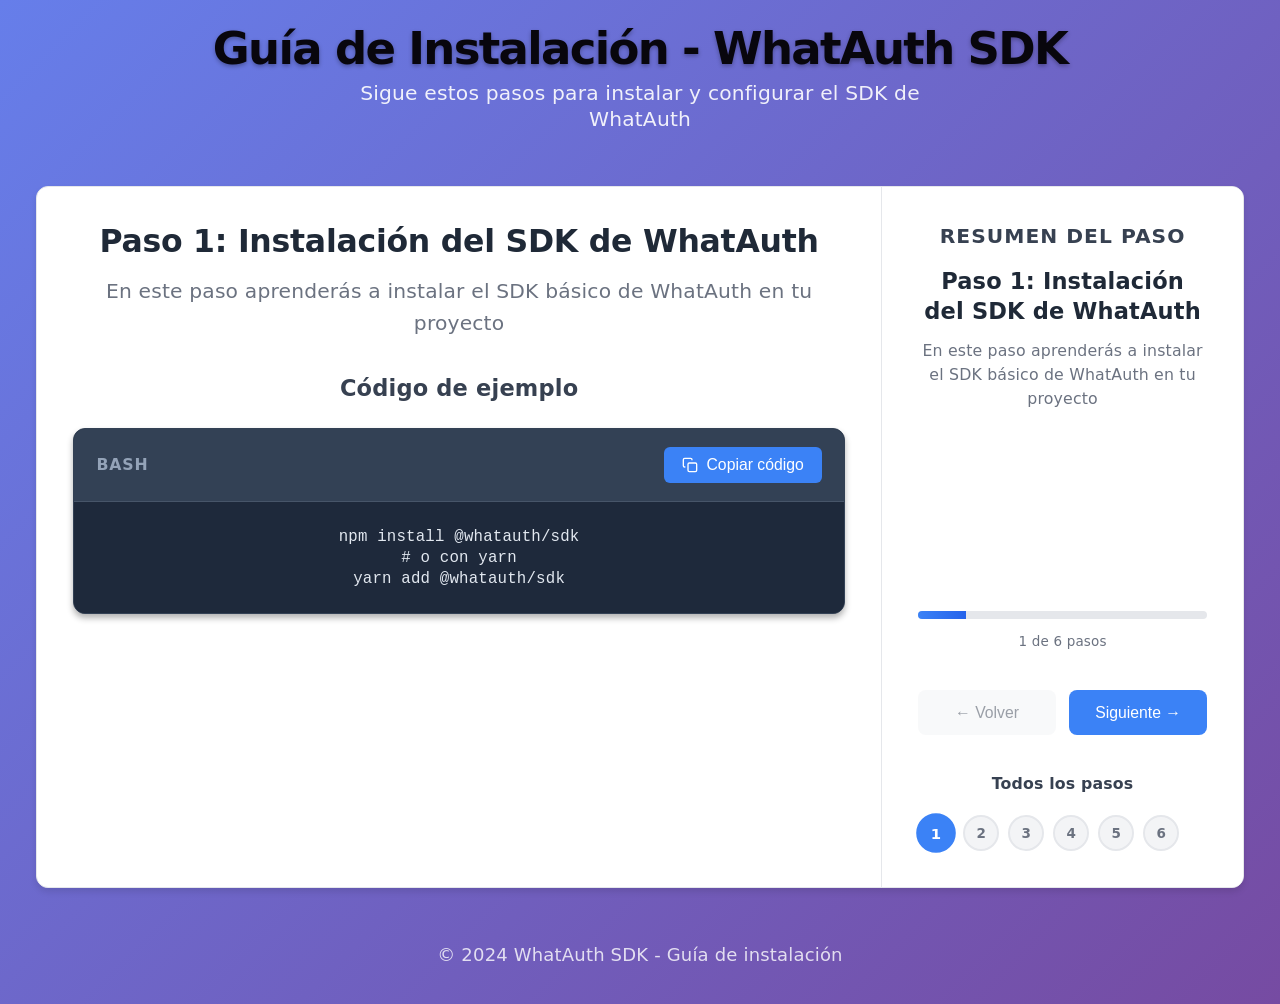
==== index.html @ 5abfd873 "Deploying to main from @ Camarai-official/guide_whatauth_sdk-privado@37aab1af63a615ddde1159ec26a75cf" ====
<!doctype html>
<html lang="en">
  <head>
    <meta charset="UTF-8" />
    <link rel="icon" type="image/svg+xml" href="/favicon.svg" />
    <meta name="viewport" content="width=device-width, initial-scale=1.0" />
    <title>guide_whatauth_sdk_install</title>
    <script type="module" crossorigin src="/assets/index-BY5Ob5uM.js"></script>
    <link rel="stylesheet" crossorigin href="/assets/index-C_4jL4x-.css">
  </head>
  <body>
    <div id="root"></div>
  </body>
</html>
---- assets/index-C_4jL4x-.css ----
:root{--text:#6b6375;--text-h:#08060d;--bg:#fff;--border:#e5e4e7;--code-bg:#f4f3ec;--accent:#aa3bff;--accent-bg:#aa3bff1a;--accent-border:#aa3bff80;--social-bg:#f4f3ec80;--shadow:#0000001a 0 10px 15px -3px, #0000000d 0 4px 6px -2px;--sans:system-ui, "Segoe UI", Roboto, sans-serif;--heading:system-ui, "Segoe UI", Roboto, sans-serif;--mono:ui-monospace, Consolas, monospace;font:18px/145% var(--sans);letter-spacing:.18px;--lightningcss-light:initial;--lightningcss-dark: ;color-scheme:light dark;color:var(--text);background:var(--bg);font-synthesis:none;text-rendering:optimizelegibility;-webkit-font-smoothing:antialiased;-moz-osx-font-smoothing:grayscale}@media (prefers-color-scheme:dark){:root{--lightningcss-light: ;--lightningcss-dark:initial}}@media (width<=1024px){:root{font-size:16px}}@media (prefers-color-scheme:dark){:root{--text:#9ca3af;--text-h:#f3f4f6;--bg:#16171d;--border:#2e303a;--code-bg:#1f2028;--accent:#c084fc;--accent-bg:#c084fc26;--accent-border:#c084fc80;--social-bg:#2f303a80;--shadow:#0006 0 10px 15px -3px, #00000040 0 4px 6px -2px}#social .button-icon{filter:invert()brightness(2)}}#root{text-align:center;box-sizing:border-box;border-inline:none;flex-direction:column;width:100%;max-width:100%;min-height:100svh;margin:0;display:flex}body{margin:0}h1,h2{font-family:var(--heading);color:var(--text-h);font-weight:500}h1{letter-spacing:-1.68px;margin:32px 0;font-size:56px}@media (width<=1024px){h1{margin:20px 0;font-size:36px}}h2{letter-spacing:-.24px;margin:0 0 8px;font-size:24px;line-height:118%}@media (width<=1024px){h2{font-size:20px}}p{margin:0}code,.counter{font-family:var(--mono);color:var(--text-h);border-radius:4px;display:inline-flex}code{background:var(--code-bg);padding:4px 8px;font-size:15px;line-height:135%}.code-block{background:#1e293b;border:1px solid #334155;border-radius:12px;margin:1.5rem 0;overflow:hidden;box-shadow:0 4px 6px #0000004d}.code-header{background:#334155;border-bottom:1px solid #475569;justify-content:space-between;align-items:center;padding:1rem 1.25rem;display:flex}.code-language{color:#94a3b8;text-transform:uppercase;letter-spacing:.05em;font-size:.875rem;font-weight:600}.copy-button{color:#fff;cursor:pointer;background:#3b82f6;border:none;border-radius:6px;align-items:center;gap:.5rem;padding:.5rem 1rem;font-size:.875rem;font-weight:500;transition:all .2s;display:flex}.copy-button:hover:not(.copied){background:#2563eb;transform:translateY(-1px)}.copy-button.copied{background:#10b981}.copy-icon{stroke-width:2px;width:16px;height:16px}.code-content{background:#1e293b;overflow-x:auto}.code-content pre{color:#e2e8f0;white-space:pre-wrap;word-wrap:break-word;margin:0;padding:1.25rem;font-family:Consolas,Monaco,Courier New,monospace;font-size:.875rem;line-height:1.6}.code-content code{font-size:inherit;color:inherit;background:0 0;border:none;padding:0}.language-javascript .code-content,.language-typescript .code-content{color:#e2e8f0}.language-bash .code-content{color:#10b981}.language-json .code-content{color:#fbbf24}@media (width<=768px){.code-header{padding:.75rem 1rem}.copy-button{padding:.375rem .75rem;font-size:.75rem}.code-content pre{padding:1rem;font-size:.8rem}.copy-icon{width:14px;height:14px}}.step-content{height:100%;padding:2rem;overflow-y:auto}.step-header{margin-bottom:2rem}.step-title{color:#1f2937;margin:0 0 .75rem;font-size:1.75rem;font-weight:600;line-height:1.2}.step-subtitle{color:#6b7280;margin:0;font-size:1.125rem;line-height:1.6}.step-images{margin:2rem 0}.image-container{background:#f9fafb;border-radius:12px;position:relative;overflow:hidden;box-shadow:0 4px 6px #0000001a}.step-image{object-fit:contain;width:100%;height:auto;max-height:500px;display:block}.image-controls{-webkit-backdrop-filter:blur(8px);backdrop-filter:blur(8px);background:#fffffff2;border-top:1px solid #0000001a;justify-content:center;align-items:center;gap:1rem;padding:1rem;display:flex;position:absolute;bottom:0;left:0;right:0}.image-nav-btn{color:#fff;cursor:pointer;background:#3b82f6;border:none;border-radius:8px;padding:.5rem 1rem;font-size:.875rem;font-weight:500;transition:all .2s}.image-nav-btn:hover:not(:disabled){background:#2563eb;transform:translateY(-1px)}.image-nav-btn:disabled{cursor:not-allowed;background:#9ca3af;transform:none}.image-counter{color:#4b5563;background:#fffc;border-radius:12px;padding:.25rem .75rem;font-size:.875rem;font-weight:600}.step-code{margin:2rem 0}.code-section-title{color:#374151;margin:0 0 1rem;font-size:1.25rem;font-weight:600}@media (width<=768px){.step-content{padding:1rem}.step-title{font-size:1.5rem}.step-subtitle{font-size:1rem}.step-image{max-height:300px}.step-images,.step-code{margin:1rem 0}.code-section-title{font-size:1.125rem}}.step-sidebar{background:#fff;border-left:1px solid #e5e7eb;flex-direction:column;height:100%;display:flex}.sidebar-content{flex-direction:column;gap:2rem;height:100%;padding:2rem;display:flex}.step-info{flex:1}.sidebar-title{color:#374151;text-transform:uppercase;letter-spacing:.05em;margin:0 0 1rem;font-size:1.125rem;font-weight:600}.step-name{color:#1f2937;margin:0 0 .75rem;font-size:1.25rem;font-weight:600;line-height:1.3}.step-description{color:#6b7280;margin:0;font-size:.875rem;line-height:1.5}.progress-info{flex-direction:column;gap:.5rem;display:flex}.progress-bar{background:#e5e7eb;border-radius:4px;width:100%;height:8px;overflow:hidden}.progress-fill{background:linear-gradient(90deg,#3b82f6,#2563eb);height:100%;transition:width .3s}.progress-text{color:#6b7280;text-align:center;margin:0;font-size:.75rem;font-weight:500}.navigation-buttons{gap:.75rem;display:flex}.nav-btn{cursor:pointer;border:none;border-radius:8px;flex:1;padding:.75rem 1rem;font-size:.875rem;font-weight:500;transition:all .2s}.prev-btn{color:#374151;background:#f3f4f6}.prev-btn:hover:not(:disabled){background:#e5e7eb;transform:translateY(-1px)}.next-btn{color:#fff;background:#3b82f6}.next-btn:hover:not(:disabled){background:#2563eb;transform:translateY(-1px)}.nav-btn:disabled{opacity:.5;cursor:not-allowed;transform:none}.steps-list h4{color:#374151;margin:0 0 1rem;font-size:.875rem;font-weight:600}.steps-indicators{flex-wrap:wrap;gap:.5rem;display:flex}.step-indicator{color:#6b7280;background:#f3f4f6;border:2px solid #e5e7eb;border-radius:50%;justify-content:center;align-items:center;width:32px;height:32px;font-size:.75rem;font-weight:600;transition:all .2s;display:flex}.step-indicator.active{color:#fff;background:#3b82f6;border-color:#3b82f6;transform:scale(1.1)}.step-indicator.completed{color:#fff;background:#10b981;border-color:#10b981}@media (width<=768px){.sidebar-content{gap:1rem;padding:1rem}.step-name{font-size:1.125rem}.navigation-buttons{flex-direction:column}.steps-indicators{justify-content:center}}.step-guide{background:#fff;border:1px solid #e5e7eb;border-radius:12px;height:calc(100vh - 200px);margin:0;display:flex;overflow:hidden;box-shadow:0 4px 6px #0000001a}.step-main{flex:0 0 70%;overflow-y:auto}.step-side{flex:0 0 30%;min-width:300px}@media (width<=1024px){.step-guide{flex-direction:column;height:auto}.step-main{flex:1;min-height:500px}.step-side{border-top:1px solid #e5e7eb;border-left:none;flex:none;min-width:auto}}@media (width<=768px){.step-guide{border-radius:8px;margin:1rem 0}.step-main{min-height:400px}}.guide-container{background:linear-gradient(135deg,#667eea 0%,#764ba2 100%);width:100%;min-height:100vh;margin:0;padding:0}.guide-header{text-align:center;color:#fff;margin-bottom:2rem;padding:2rem 2rem 1rem}.guide-header h1{text-shadow:0 2px 4px #0000004d;margin:0 0 1rem;font-size:2.5rem;font-weight:700}.guide-header p{opacity:.9;max-width:600px;margin:0 auto;font-size:1.125rem}.guide-content{max-width:none;padding:0 2rem}.guide-footer{text-align:center;color:#fff;opacity:.8;margin-top:2rem;padding:1rem 2rem 2rem}.loading{color:#fff;flex-direction:column;justify-content:center;align-items:center;min-height:400px;display:flex}.spinner{border:4px solid #ffffff4d;border-top-color:#fff;border-radius:50%;width:40px;height:40px;margin-bottom:1rem;animation:1s linear infinite spin}@keyframes spin{0%{transform:rotate(0)}to{transform:rotate(360deg)}}.error{text-align:center;background:#fff;border-radius:12px;max-width:500px;margin:2rem auto;padding:2rem;box-shadow:0 4px 6px #0000001a}.error h2{color:#dc2626;margin:0 0 1rem}.error p{color:#6b7280;margin:0}@media (width<=768px){.guide-container{padding:1rem}.guide-header h1{font-size:2rem}.guide-header p{font-size:1rem}}.counter{color:var(--accent);background:var(--accent-bg);border:2px solid #0000;border-radius:5px;margin-bottom:24px;padding:5px 10px;font-size:16px;transition:border-color .3s}.counter:hover{border-color:var(--accent-border)}.counter:focus-visible{outline:2px solid var(--accent);outline-offset:2px}.hero{position:relative}.hero .base,.hero .framework,.hero .vite{margin:0 auto;inset-inline:0}.hero .base{z-index:0;width:170px;position:relative}.hero .framework,.hero .vite{position:absolute}.hero .framework{z-index:1;height:28px;top:34px;transform:perspective(2000px)rotate(300deg)rotateX(44deg)rotateY(39deg)scale(1.4)}.hero .vite{z-index:0;width:auto;height:26px;top:107px;transform:perspective(2000px)rotate(300deg)rotateX(40deg)rotateY(39deg)scale(.8)}#center{flex-direction:column;flex-grow:1;place-content:center;place-items:center;gap:25px;display:flex}@media (width<=1024px){#center{gap:18px;padding:32px 20px 24px}}#next-steps{border-top:1px solid var(--border);text-align:left;display:flex}#next-steps>div{flex:1 1 0;padding:32px}@media (width<=1024px){#next-steps>div{padding:24px 20px}}#next-steps .icon{width:22px;height:22px;margin-bottom:16px}@media (width<=1024px){#next-steps{text-align:center;flex-direction:column}}#docs{border-right:1px solid var(--border)}@media (width<=1024px){#docs{border-right:none;border-bottom:1px solid var(--border)}}#next-steps ul{gap:8px;margin:32px 0 0;padding:0;list-style:none;display:flex}#next-steps ul .logo{height:18px}#next-steps ul a{color:var(--text-h);background:var(--social-bg);border-radius:6px;align-items:center;gap:8px;padding:6px 12px;font-size:16px;text-decoration:none;transition:box-shadow .3s;display:flex}#next-steps ul a:hover{box-shadow:var(--shadow)}#next-steps ul a .button-icon{width:18px;height:18px}@media (width<=1024px){#next-steps ul{flex-wrap:wrap;justify-content:center;margin-top:20px}#next-steps ul li{flex:calc(50% - 8px)}#next-steps ul a{box-sizing:border-box;justify-content:center;width:100%}}#spacer{border-top:1px solid var(--border);height:88px}@media (width<=1024px){#spacer{height:48px}}.ticks{width:100%;position:relative}.ticks:before,.ticks:after{content:"";border:5px solid #0000;position:absolute;top:-4.5px}.ticks:before{border-left-color:var(--border);left:0}.ticks:after{border-right-color:var(--border);right:0}
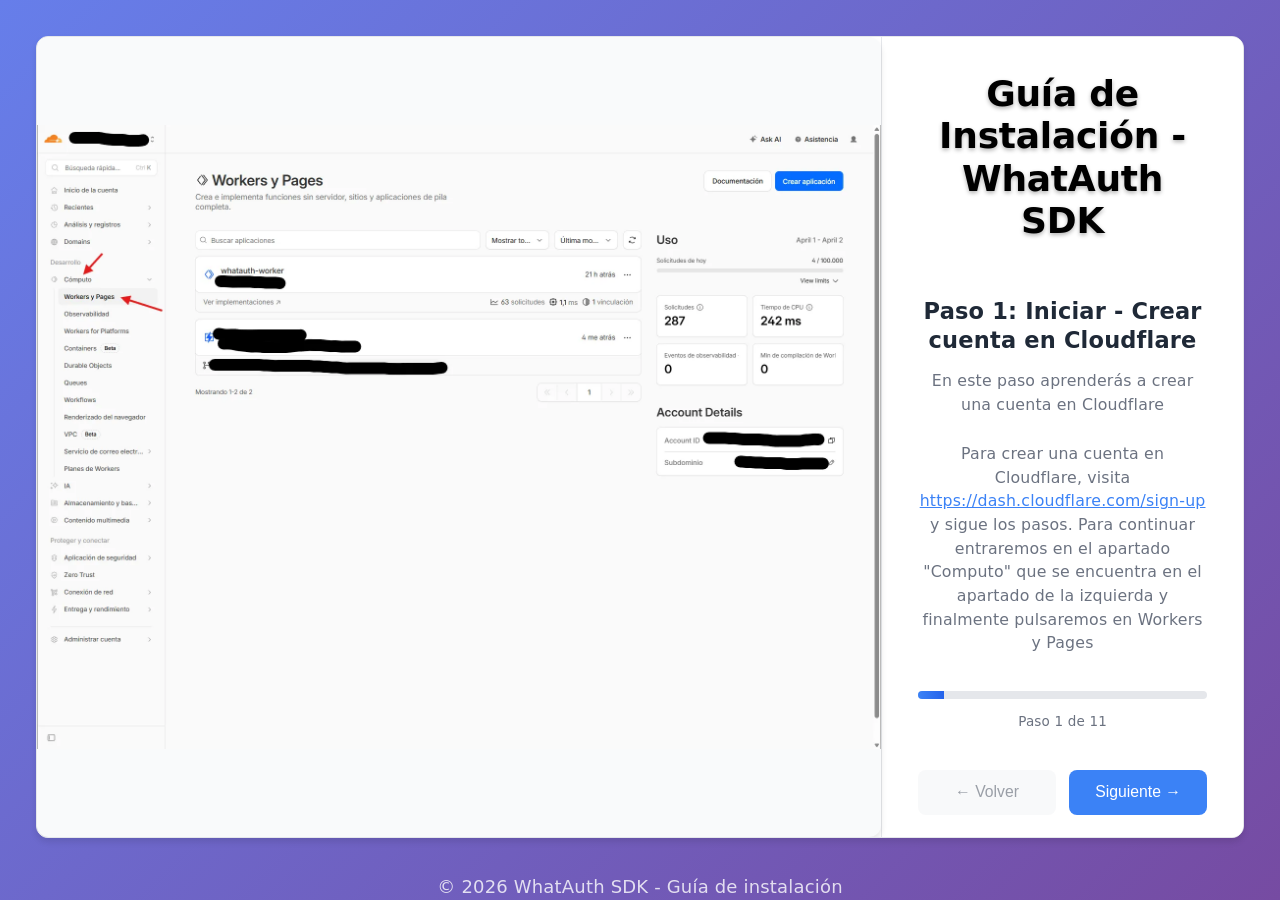
==== commit 80955585: "Deploying to main from @ Camarai-official/guide_whatauth_sdk-privado@74aefb4bc29930d024f41200afb00e5" ====
--- a/index.html
+++ b/index.html
@@ -5,8 +5,8 @@
     <link rel="icon" type="image/svg+xml" href="/favicon.svg" />
     <meta name="viewport" content="width=device-width, initial-scale=1.0" />
     <title>guide_whatauth_sdk_install</title>
-    <script type="module" crossorigin src="/assets/index-BY5Ob5uM.js"></script>
-    <link rel="stylesheet" crossorigin href="/assets/index-C_4jL4x-.css">
+    <script type="module" crossorigin src="/assets/index-HLMmwovx.js"></script>
+    <link rel="stylesheet" crossorigin href="/assets/index-CWMI4fqg.css">
   </head>
   <body>
     <div id="root"></div>
--- a/assets/index-CWMI4fqg.css
+++ b/assets/index-CWMI4fqg.css
@@ -0,0 +1 @@
+:root{--text:#6b6375;--text-h:#08060d;--bg:#fff;--border:#e5e4e7;--code-bg:#f4f3ec;--accent:#aa3bff;--accent-bg:#aa3bff1a;--accent-border:#aa3bff80;--social-bg:#f4f3ec80;--shadow:#0000001a 0 10px 15px -3px, #0000000d 0 4px 6px -2px;--sans:system-ui, "Segoe UI", Roboto, sans-serif;--heading:system-ui, "Segoe UI", Roboto, sans-serif;--mono:ui-monospace, Consolas, monospace;font:18px/145% var(--sans);letter-spacing:.18px;--lightningcss-light:initial;--lightningcss-dark: ;color-scheme:light dark;color:var(--text);background:var(--bg);font-synthesis:none;text-rendering:optimizelegibility;-webkit-font-smoothing:antialiased;-moz-osx-font-smoothing:grayscale}@media (prefers-color-scheme:dark){:root{--lightningcss-light: ;--lightningcss-dark:initial}}@media (width<=1024px){:root{font-size:16px}}@media (prefers-color-scheme:dark){:root{--text:#9ca3af;--text-h:#f3f4f6;--bg:#16171d;--border:#2e303a;--code-bg:#1f2028;--accent:#c084fc;--accent-bg:#c084fc26;--accent-border:#c084fc80;--social-bg:#2f303a80;--shadow:#0006 0 10px 15px -3px, #00000040 0 4px 6px -2px}#social .button-icon{filter:invert()brightness(2)}}#root{text-align:center;box-sizing:border-box;border-inline:none;flex-direction:column;width:100%;max-width:100%;min-height:100svh;margin:0;display:flex}body{margin:0}h1,h2{font-family:var(--heading);color:var(--text-h);font-weight:500}h1{letter-spacing:-1.68px;margin:32px 0;font-size:56px}@media (width<=1024px){h1{margin:20px 0;font-size:36px}}h2{letter-spacing:-.24px;margin:0 0 8px;font-size:24px;line-height:118%}@media (width<=1024px){h2{font-size:20px}}p{margin:0}code,.counter{font-family:var(--mono);color:var(--text-h);border-radius:4px;display:inline-flex}code{background:var(--code-bg);padding:4px 8px;font-size:15px;line-height:135%}.fullscreen-overlay{z-index:1000;cursor:pointer;background-color:#000000e6;justify-content:center;align-items:center;width:100vw;height:100vh;display:flex;position:fixed;top:0;left:0}.fullscreen-container{justify-content:center;align-items:center;max-width:95vw;max-height:95vh;display:flex;position:relative}.fullscreen-image{object-fit:contain;cursor:default;border-radius:8px;max-width:100%;max-height:100%;box-shadow:0 20px 60px #00000080}.fullscreen-close{cursor:pointer;color:#333;z-index:1001;background:#ffffffe6;border:none;border-radius:50%;justify-content:center;align-items:center;width:40px;height:40px;font-size:24px;font-weight:700;transition:all .3s;display:flex;position:absolute;top:-40px;right:-40px}.fullscreen-close:hover{background:#fff;transform:scale(1.1)}@media (width<=768px){.fullscreen-close{color:#fff;background:#000000b3;top:10px;right:10px}.fullscreen-container{max-width:100vw;max-height:100vh;padding:20px}}.step-content{color:#1f2937;flex-direction:column;height:100%;min-height:0;transition:color .5s ease-in-out;display:flex}.step-header{margin-bottom:2rem}.step-title{color:#1f2937;margin:0 0 .75rem;font-size:1.75rem;font-weight:600;line-height:1.2;transition:color .5s ease-in-out}.step-title.dark-mode{color:#fff}.step-subtitle{color:#6b7280;margin:0;font-size:1.125rem;line-height:1.6;transition:color .5s ease-in-out}.step-subtitle.dark-mode{color:#d1d5db}.step-images{flex-direction:column;flex:1;min-height:0;display:flex}.image-container{background:#f9fafb;border-radius:12px;flex:1;justify-content:center;align-items:center;width:100%;min-height:0;transition:background .5s ease-in-out,box-shadow .5s ease-in-out;display:flex;position:relative;overflow:hidden;box-shadow:0 4px 6px #0000001a}.image-container.dark-mode{background:#1c1b1d;box-shadow:0 4px 6px #0000004d}.step-image{object-fit:contain;max-width:100%;max-height:100%;transition:transform .2s;display:block}.step-image:hover{transform:scale(1.02)}.image-controls{-webkit-backdrop-filter:blur(8px);backdrop-filter:blur(8px);background:#fffffff2;border-top:1px solid #0000001a;justify-content:center;align-items:center;gap:1rem;padding:1rem;display:flex;position:absolute;bottom:0;left:0;right:0}.image-nav-btn{color:#fff;cursor:pointer;background:#3b82f6;border:none;border-radius:8px;padding:.5rem 1rem;font-size:.875rem;font-weight:500;transition:all .2s}.image-nav-btn:hover:not(:disabled){background:#2563eb;transform:translateY(-1px)}.image-nav-btn:disabled{cursor:not-allowed;background:#9ca3af;transform:none}.image-counter{color:#4b5563;background:#fffc;border-radius:12px;padding:.25rem .75rem;font-size:.875rem;font-weight:600}.step-code{margin:2rem 0}.code-section-title{color:#374151;margin:0 0 1rem;font-size:1.25rem;font-weight:600;transition:color .5s ease-in-out}.code-section-title.dark-mode{color:#fff}@media (width<=768px){.step-content{padding:1rem}.step-title{font-size:1.5rem}.step-subtitle{font-size:1rem}.step-images,.step-code{margin:1rem 0}.code-section-title{font-size:1.125rem}}.code-block{background:#1e293b;border:1px solid #334155;border-radius:12px;margin:1.5rem 0;overflow:hidden;box-shadow:0 4px 6px #0000004d}.code-header{background:#334155;border-bottom:1px solid #475569;justify-content:space-between;align-items:center;padding:1rem 1.25rem;display:flex}.code-language{color:#94a3b8;text-transform:uppercase;letter-spacing:.05em;font-size:.875rem;font-weight:600}.copy-button{color:#fff;cursor:pointer;background:#3b82f6;border:none;border-radius:6px;align-items:center;gap:.5rem;padding:.5rem 1rem;font-size:.875rem;font-weight:500;transition:all .2s;display:flex}.copy-button:hover:not(.copied){background:#2563eb;transform:translateY(-1px)}.copy-button.copied{background:#10b981}.copy-icon{stroke-width:2px;width:16px;height:16px}.code-content{background:#1e293b;overflow-x:auto}.code-content pre{color:#e2e8f0;white-space:pre-wrap;word-wrap:break-word;margin:0;padding:1.25rem;font-family:Consolas,Monaco,Courier New,monospace;font-size:.875rem;line-height:1.6}.code-content code{font-size:inherit;color:inherit;background:0 0;border:none;padding:0}.language-javascript .code-content,.language-typescript .code-content{color:#e2e8f0}.language-bash .code-content{color:#10b981}.language-json .code-content{color:#fbbf24}@media (width<=768px){.code-header{padding:.75rem 1rem}.copy-button{padding:.375rem .75rem;font-size:.75rem}.code-content pre{padding:1rem;font-size:.8rem}.copy-icon{width:14px;height:14px}}.step-sidebar{background:#fff;border-left:1px solid #e5e7eb;flex-direction:column;height:100%;transition:background .5s ease-in-out,border-color .5s ease-in-out;display:flex}.step-sidebar.dark-mode{background:#1c1b1d;border-left-color:#374151}.sidebar-content{flex-direction:column;gap:2rem;height:100%;padding:2rem;transition:background .5s ease-in-out,color .5s ease-in-out;display:flex}.sidebar-content.dark-mode{color:#fff;background:#1c1b1d}.step-info{flex:1}.sidebar-title{color:#374151;text-transform:uppercase;letter-spacing:.05em;margin:0 0 1rem;font-size:1.125rem;font-weight:600}.sidebar-title.dark-mode{color:#fff}.step-name{color:#1f2937;margin:0 0 .75rem;font-size:1.25rem;font-weight:600;line-height:1.3;transition:color .5s ease-in-out}.step-name.dark-mode{color:#fff}.step-content{color:#6b7280;margin:0;font-size:.875rem;line-height:1.5;transition:color .5s ease-in-out}.step-content.dark-mode{color:#fff}.step-description{color:#6b7280;margin:0;font-size:.875rem;line-height:1.5;transition:color .5s ease-in-out}.step-description.dark-mode{color:#d1d5db}.progress-info{flex-direction:column;gap:.5rem;display:flex}.progress-bar{background:#e5e7eb;border-radius:4px;width:100%;height:8px;overflow:hidden}.progress-fill{background:linear-gradient(90deg,#3b82f6,#2563eb);height:100%;transition:width .3s}.progress-text{color:#6b7280;text-align:center;margin:0;font-size:.75rem;font-weight:500;transition:color .5s ease-in-out}.progress-text.dark-mode{color:#d1d5db}.navigation-buttons{gap:.75rem;display:flex}.nav-btn{cursor:pointer;border:none;border-radius:8px;flex:1;padding:.75rem 1rem;font-size:.875rem;font-weight:500;transition:all .2s}.prev-btn{color:#374151;background:#f3f4f6}.prev-btn:hover:not(:disabled){background:#e5e7eb;transform:translateY(-1px)}.next-btn{color:#fff;background:#3b82f6}.next-btn:hover:not(:disabled){background:#2563eb;transform:translateY(-1px)}.nav-btn:disabled{opacity:.5;cursor:not-allowed;transform:none}.steps-list h4{color:#374151;margin:0 0 1rem;font-size:.875rem;font-weight:600;transition:color .5s ease-in-out}.steps-list h4.dark-mode{color:#fff}.steps-indicators{flex-wrap:wrap;gap:.5rem;display:flex}.step-indicator{color:#6b7280;background:#f3f4f6;border:2px solid #e5e7eb;border-radius:50%;justify-content:center;align-items:center;width:32px;height:32px;font-size:.75rem;font-weight:600;transition:all .2s;display:flex}.step-indicator.active{color:#fff;background:#3b82f6;border-color:#3b82f6;transform:scale(1.1)}.step-indicator.completed{color:#fff;background:#10b981;border-color:#10b981}.guide-header{text-align:center;color:#000;margin-bottom:2rem;transition:color .5s ease-in-out}.guide-header.dark-mode{color:#fff}.guide-header h2{text-shadow:0 2px 4px #0000004d;color:#000;margin:0 0 1rem;font-size:2rem;font-weight:700;transition:color .5s ease-in-out}.guide-header h2.dark-mode{color:#fff}@media (width<=768px){.sidebar-content{gap:1rem;padding:1rem}.step-name{font-size:1.125rem}.navigation-buttons{flex-direction:column}.steps-indicators{justify-content:center}.guide-header h1{font-size:2rem}.guide-header p{font-size:1rem}}.step-guide{background:#fff;border:1px solid #e5e7eb;border-radius:12px;flex:1;margin:0;transition:background .5s ease-in-out,border-color .5s ease-in-out;display:flex;overflow:hidden;box-shadow:0 4px 6px #0000001a}.step-guide.dark-mode{background:#1c1b1d;border-color:#374151}.step-main{flex:0 0 70%}.step-side{flex:0 0 30%;min-width:300px}@media (width<=1024px){.step-guide{flex-direction:column;height:auto}.step-main{flex:1;min-height:500px}.step-side{border-top:1px solid #e5e7eb;border-left:none;flex:none;min-width:auto}}@media (width<=768px){.step-guide{border-radius:8px;margin:1rem 0}.step-main{min-height:400px}}.guide-container{background:linear-gradient(135deg,#667eea 0%,#764ba2 100%);flex-direction:column;width:100%;height:100vh;margin:0;padding:0;transition:background .5s ease-in-out;display:flex;overflow:hidden}.guide-container.dark-mode{background:#1c1b1d}.guide-content{flex-direction:column;flex:1;max-width:none;padding:2rem;transition:background .5s ease-in-out,color .5s ease-in-out;display:flex;overflow:hidden}.guide-content.dark-mode{color:#fff;background:#1c1b1d}.guide-footer{text-align:center;color:#fff;opacity:.8;flex-shrink:0;padding:0 1rem;transition:background .5s ease-in-out}.guide-footer.dark-mode{color:#fff;background:#1c1b1d}.loading{color:#fff;flex-direction:column;justify-content:center;align-items:center;min-height:400px;display:flex}.spinner{border:4px solid #ffffff4d;border-top-color:#fff;border-radius:50%;width:40px;height:40px;margin-bottom:1rem;animation:1s linear infinite spin}@keyframes spin{0%{transform:rotate(0)}to{transform:rotate(360deg)}}.error{text-align:center;background:#fff;border-radius:12px;max-width:500px;margin:2rem auto;padding:2rem;box-shadow:0 4px 6px #0000001a}.error h2{color:#dc2626;margin:0 0 1rem}.error p{color:#6b7280;margin:0}@media (width<=768px){.guide-container{padding:1rem}}.counter{color:var(--accent);background:var(--accent-bg);border:2px solid #0000;border-radius:5px;margin-bottom:24px;padding:5px 10px;font-size:16px;transition:border-color .3s}.counter:hover{border-color:var(--accent-border)}.counter:focus-visible{outline:2px solid var(--accent);outline-offset:2px}.hero{position:relative}.hero .base,.hero .framework,.hero .vite{margin:0 auto;inset-inline:0}.hero .base{z-index:0;width:170px;position:relative}.hero .framework,.hero .vite{position:absolute}.hero .framework{z-index:1;height:28px;top:34px;transform:perspective(2000px)rotate(300deg)rotateX(44deg)rotateY(39deg)scale(1.4)}.hero .vite{z-index:0;width:auto;height:26px;top:107px;transform:perspective(2000px)rotate(300deg)rotateX(40deg)rotateY(39deg)scale(.8)}#center{flex-direction:column;flex-grow:1;place-content:center;place-items:center;gap:25px;display:flex}@media (width<=1024px){#center{gap:18px;padding:32px 20px 24px}}#next-steps{border-top:1px solid var(--border);text-align:left;display:flex}#next-steps>div{flex:1 1 0;padding:32px}@media (width<=1024px){#next-steps>div{padding:24px 20px}}#next-steps .icon{width:22px;height:22px;margin-bottom:16px}@media (width<=1024px){#next-steps{text-align:center;flex-direction:column}}#docs{border-right:1px solid var(--border)}@media (width<=1024px){#docs{border-right:none;border-bottom:1px solid var(--border)}}#next-steps ul{gap:8px;margin:32px 0 0;padding:0;list-style:none;display:flex}#next-steps ul .logo{height:18px}#next-steps ul a{color:var(--text-h);background:var(--social-bg);border-radius:6px;align-items:center;gap:8px;padding:6px 12px;font-size:16px;text-decoration:none;transition:box-shadow .3s;display:flex}#next-steps ul a:hover{box-shadow:var(--shadow)}#next-steps ul a .button-icon{width:18px;height:18px}@media (width<=1024px){#next-steps ul{flex-wrap:wrap;justify-content:center;margin-top:20px}#next-steps ul li{flex:calc(50% - 8px)}#next-steps ul a{box-sizing:border-box;justify-content:center;width:100%}}#spacer{border-top:1px solid var(--border);height:88px}@media (width<=1024px){#spacer{height:48px}}.ticks{width:100%;position:relative}.ticks:before,.ticks:after{content:"";border:5px solid #0000;position:absolute;top:-4.5px}.ticks:before{border-left-color:var(--border);left:0}.ticks:after{border-right-color:var(--border);right:0}
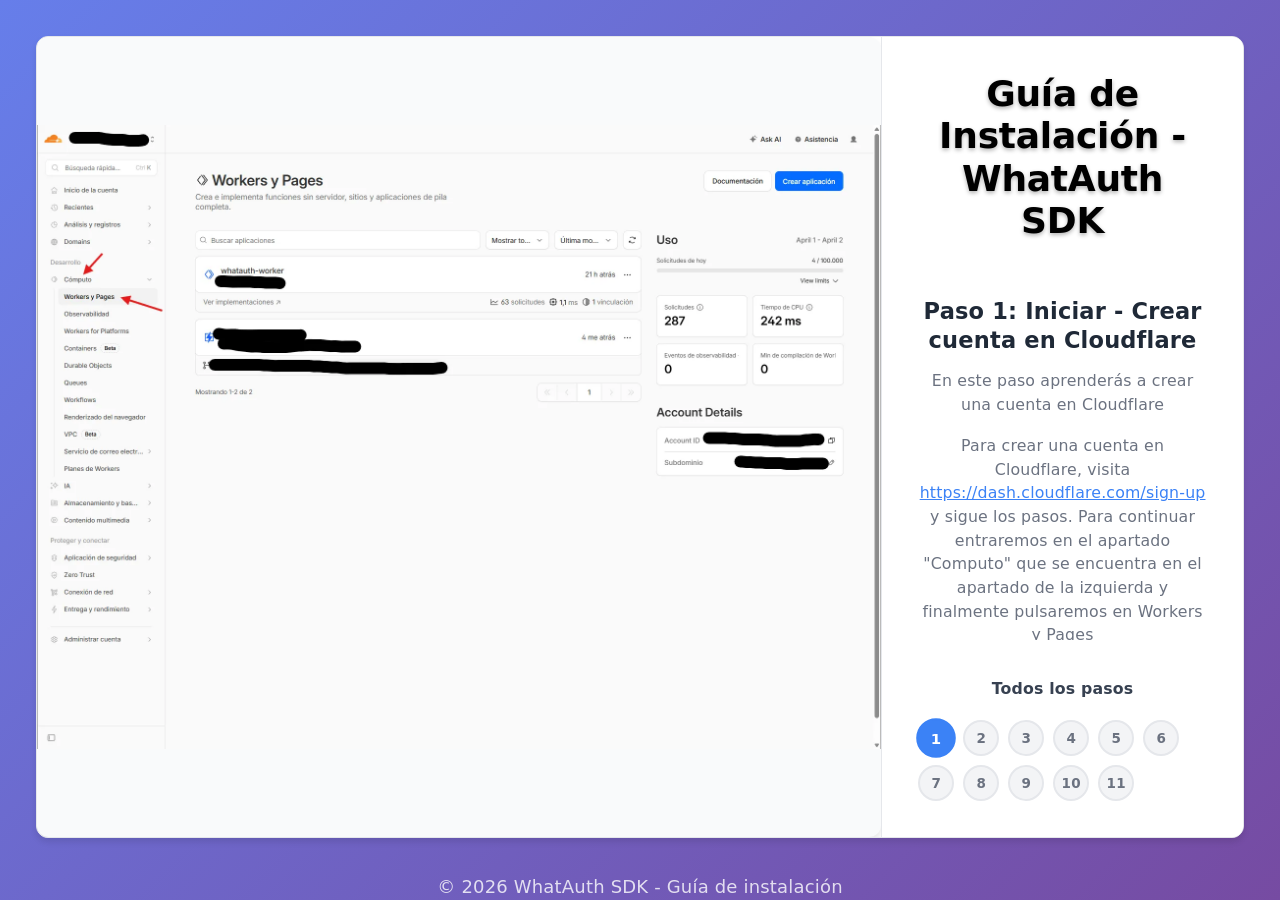
==== commit 097c5a54: "Deploying to main from @ Camarai-official/guide_whatauth_sdk-privado@b0e2ec63b047ce9062bf48b39955236" ====
--- a/index.html
+++ b/index.html
@@ -5,8 +5,8 @@
     <link rel="icon" type="image/svg+xml" href="/favicon.svg" />
     <meta name="viewport" content="width=device-width, initial-scale=1.0" />
     <title>guide_whatauth_sdk_install</title>
-    <script type="module" crossorigin src="/assets/index-HLMmwovx.js"></script>
-    <link rel="stylesheet" crossorigin href="/assets/index-CWMI4fqg.css">
+    <script type="module" crossorigin src="/assets/index-BNyq5Cdm.js"></script>
+    <link rel="stylesheet" crossorigin href="/assets/index-CKO4cOEM.css">
   </head>
   <body>
     <div id="root"></div>
--- a/assets/index-CKO4cOEM.css
+++ b/assets/index-CKO4cOEM.css
@@ -0,0 +1 @@
+:root{--text:#6b6375;--text-h:#08060d;--bg:#fff;--border:#e5e4e7;--code-bg:#f4f3ec;--accent:#aa3bff;--accent-bg:#aa3bff1a;--accent-border:#aa3bff80;--social-bg:#f4f3ec80;--shadow:#0000001a 0 10px 15px -3px, #0000000d 0 4px 6px -2px;--sans:system-ui, "Segoe UI", Roboto, sans-serif;--heading:system-ui, "Segoe UI", Roboto, sans-serif;--mono:ui-monospace, Consolas, monospace;font:18px/145% var(--sans);letter-spacing:.18px;--lightningcss-light:initial;--lightningcss-dark: ;color-scheme:light dark;color:var(--text);background:var(--bg);font-synthesis:none;text-rendering:optimizelegibility;-webkit-font-smoothing:antialiased;-moz-osx-font-smoothing:grayscale}@media (prefers-color-scheme:dark){:root{--lightningcss-light: ;--lightningcss-dark:initial}}@media (width<=1024px){:root{font-size:16px}}@media (prefers-color-scheme:dark){:root{--text:#9ca3af;--text-h:#f3f4f6;--bg:#16171d;--border:#2e303a;--code-bg:#1f2028;--accent:#c084fc;--accent-bg:#c084fc26;--accent-border:#c084fc80;--social-bg:#2f303a80;--shadow:#0006 0 10px 15px -3px, #00000040 0 4px 6px -2px}#social .button-icon{filter:invert()brightness(2)}}#root{text-align:center;box-sizing:border-box;border-inline:none;flex-direction:column;width:100%;max-width:100%;min-height:100svh;margin:0;display:flex}body{margin:0}h1,h2{font-family:var(--heading);color:var(--text-h);font-weight:500}h1{letter-spacing:-1.68px;margin:32px 0;font-size:56px}@media (width<=1024px){h1{margin:20px 0;font-size:36px}}h2{letter-spacing:-.24px;margin:0 0 8px;font-size:24px;line-height:118%}@media (width<=1024px){h2{font-size:20px}}p{margin:0}code,.counter{font-family:var(--mono);color:var(--text-h);border-radius:4px;display:inline-flex}code{background:var(--code-bg);padding:4px 8px;font-size:15px;line-height:135%}.fullscreen-overlay{z-index:1000;cursor:pointer;background-color:#000000e6;justify-content:center;align-items:center;width:100vw;height:100vh;display:flex;position:fixed;top:0;left:0}.fullscreen-container{justify-content:center;align-items:center;max-width:95vw;max-height:95vh;display:flex;position:relative}.fullscreen-image{object-fit:contain;cursor:default;border-radius:8px;max-width:100%;max-height:100%;box-shadow:0 20px 60px #00000080}.fullscreen-close{cursor:pointer;color:#333;z-index:1001;background:#ffffffe6;border:none;border-radius:50%;justify-content:center;align-items:center;width:40px;height:40px;font-size:24px;font-weight:700;transition:all .3s;display:flex;position:absolute;top:-40px;right:-40px}.fullscreen-close:hover{background:#fff;transform:scale(1.1)}@media (width<=768px){.fullscreen-overlay{touch-action:none;padding:0}.fullscreen-close{color:#fff;background:#000c;width:44px;min-width:44px;height:44px;min-height:44px;font-size:20px;top:15px;right:15px}.fullscreen-container{width:100%;max-width:100vw;height:100%;max-height:100vh;padding:60px 15px 15px}.fullscreen-image{touch-action:pan-x pan-y pinch-zoom;border-radius:0;max-width:100%;max-height:100%}}@media (width<=480px){.fullscreen-close{width:40px;height:40px;font-size:18px;top:10px;right:10px}.fullscreen-container{padding:50px 10px 10px}}.step-content{color:#1f2937;flex-direction:column;height:100%;min-height:0;transition:color .5s ease-in-out;display:flex}.step-header{margin-bottom:2rem}.step-title{color:#1f2937;margin:0 0 .75rem;font-size:1.75rem;font-weight:600;line-height:1.2;transition:color .5s ease-in-out}.step-title.dark-mode{color:#fff}.step-subtitle{color:#6b7280;margin:0;font-size:1.125rem;line-height:1.6;transition:color .5s ease-in-out}.step-subtitle.dark-mode{color:#d1d5db}.step-images{flex-direction:column;flex:1;min-height:0;display:flex}.image-container{background:#f9fafb;border-radius:12px;flex:1;justify-content:center;align-items:center;width:100%;min-height:0;transition:background .5s ease-in-out,box-shadow .5s ease-in-out;display:flex;position:relative;overflow:hidden;box-shadow:0 4px 6px #0000001a}.image-container.dark-mode{background:#1c1b1d;box-shadow:0 4px 6px #0000004d}.step-image{object-fit:contain;max-width:100%;max-height:100%;transition:transform .2s;display:block}.step-image:hover{transform:scale(1.02)}.image-controls{-webkit-backdrop-filter:blur(8px);backdrop-filter:blur(8px);background:#fffffff2;border-top:1px solid #0000001a;justify-content:center;align-items:center;gap:1rem;padding:1rem;display:flex;position:absolute;bottom:0;left:0;right:0}.image-nav-btn{color:#fff;cursor:pointer;background:#3b82f6;border:none;border-radius:8px;padding:.5rem 1rem;font-size:.875rem;font-weight:500;transition:all .2s}.image-nav-btn:hover:not(:disabled){background:#2563eb;transform:translateY(-1px)}.image-nav-btn:disabled{cursor:not-allowed;background:#9ca3af;transform:none}.image-counter{color:#4b5563;background:#fffc;border-radius:12px;padding:.25rem .75rem;font-size:.875rem;font-weight:600}.step-code{margin:2rem 0}.code-section-title{color:#374151;margin:0 0 1rem;font-size:1.25rem;font-weight:600;transition:color .5s ease-in-out}.code-section-title.dark-mode{color:#fff}@media (width<=768px){.step-content{padding:1rem}.step-title{font-size:1.5rem}.step-subtitle{font-size:1rem}.step-images,.step-code{margin:1rem 0}.code-section-title{font-size:1.125rem}.image-controls{gap:.5rem;padding:.75rem}.image-nav-btn{min-width:44px;min-height:44px;padding:.5rem .75rem;font-size:.8rem}.image-counter{padding:.25rem .5rem;font-size:.8rem}}@media (width<=480px){.step-content{padding:.75rem}.step-title{font-size:1.25rem}.step-subtitle{font-size:.875rem}.image-controls{border-radius:8px;padding:.5rem;bottom:.5rem;left:.5rem;right:.5rem}.image-nav-btn{min-width:40px;min-height:40px;padding:.4rem .6rem;font-size:.75rem}.image-counter{padding:.2rem .4rem;font-size:.75rem}}.code-block{background:#1e293b;border:1px solid #334155;border-radius:12px;margin:1.5rem 0;overflow:hidden;box-shadow:0 4px 6px #0000004d}.code-header{background:#334155;border-bottom:1px solid #475569;justify-content:space-between;align-items:center;padding:1rem 1.25rem;display:flex}.code-language{color:#94a3b8;text-transform:uppercase;letter-spacing:.05em;font-size:.875rem;font-weight:600}.copy-button{color:#fff;cursor:pointer;background:#3b82f6;border:none;border-radius:6px;align-items:center;gap:.5rem;padding:.5rem 1rem;font-size:.875rem;font-weight:500;transition:all .2s;display:flex}.copy-button:hover:not(.copied){background:#2563eb;transform:translateY(-1px)}.copy-button.copied{background:#10b981}.copy-icon{stroke-width:2px;width:16px;height:16px}.code-content{background:#1e293b;overflow-x:auto}.code-content pre{color:#e2e8f0;white-space:pre-wrap;word-wrap:break-word;margin:0;padding:1.25rem;font-family:Consolas,Monaco,Courier New,monospace;font-size:.875rem;line-height:1.6}.code-content code{font-size:inherit;color:inherit;background:0 0;border:none;padding:0}.language-javascript .code-content,.language-typescript .code-content{color:#e2e8f0}.language-bash .code-content{color:#10b981}.language-json .code-content{color:#fbbf24}@media (width<=768px){.code-header{padding:.75rem 1rem}.copy-button{padding:.375rem .75rem;font-size:.75rem}.code-content pre{padding:1rem;font-size:.8rem}.copy-icon{width:14px;height:14px}}.step-sidebar{background:#fff;border-left:1px solid #e5e7eb;flex-direction:column;height:100%;max-height:100%;transition:background .5s ease-in-out,border-color .5s ease-in-out;display:flex}.step-sidebar.dark-mode{background:#1c1b1d;border-left-color:#374151}.sidebar-content{touch-action:pan-y;box-sizing:border-box;flex-direction:column;gap:2rem;height:100%;max-height:100vh;padding:2rem;transition:background .5s ease-in-out,color .5s ease-in-out;display:flex;overflow:hidden auto}.sidebar-content-wrapper{flex-direction:column;gap:2rem;height:100%;display:flex}.sidebar-scrollable{touch-action:pan-y;flex:1;overflow:hidden auto}.sidebar-fixed-bottom{flex:none}.sidebar-content.dark-mode{color:#fff;background:#1c1b1d}.step-info{text-align:center;flex-direction:column;flex:none;margin-bottom:1rem;display:flex}.step-content-text{color:#6b7280;margin:1rem 0;font-size:.875rem;line-height:1.5;transition:color .5s ease-in-out}.step-code{flex:none}.step-content-text.dark-mode{color:#fff}.sidebar-title{color:#374151;text-transform:uppercase;letter-spacing:.05em;margin:0 0 1rem;font-size:1.125rem;font-weight:600}.sidebar-title.dark-mode{color:#fff}.step-name{color:#1f2937;margin:0 0 .75rem;font-size:1.25rem;font-weight:600;line-height:1.3;transition:color .5s ease-in-out}.step-name.dark-mode{color:#fff}.step-content{color:#6b7280;margin:0;font-size:.875rem;line-height:1.5;transition:color .5s ease-in-out}.step-content.dark-mode{color:#fff}.step-description{color:#6b7280;margin:0;font-size:.875rem;line-height:1.5;transition:color .5s ease-in-out}.step-description.dark-mode{color:#d1d5db}.progress-info{flex-direction:column;flex:none;gap:.5rem;display:flex}.progress-bar{background:#e5e7eb;border-radius:4px;width:100%;height:8px;overflow:hidden}.progress-fill{background:linear-gradient(90deg,#3b82f6,#2563eb);height:100%;transition:width .3s}.progress-text{color:#6b7280;text-align:center;margin:0;font-size:.75rem;font-weight:500;transition:color .5s ease-in-out}.progress-text.dark-mode{color:#d1d5db}.navigation-buttons{flex:none;gap:.75rem;display:flex}.nav-btn{cursor:pointer;border:none;border-radius:8px;flex:1;padding:.75rem 1rem;font-size:.875rem;font-weight:500;transition:all .2s}.prev-btn{color:#374151;background:#f3f4f6}.prev-btn:hover:not(:disabled){background:#e5e7eb;transform:translateY(-1px)}.next-btn{color:#fff;background:#3b82f6}.next-btn:hover:not(:disabled){background:#2563eb;transform:translateY(-1px)}.nav-btn:disabled{opacity:.5;cursor:not-allowed;transform:none}.steps-list h4{color:#374151;margin:0 0 1rem;font-size:.875rem;font-weight:600;transition:color .5s ease-in-out}.steps-list{flex:none}.steps-list h4.dark-mode{color:#fff}.steps-indicators{flex-wrap:wrap;gap:.5rem;display:flex}.step-indicator{color:#6b7280;background:#f3f4f6;border:2px solid #e5e7eb;border-radius:50%;justify-content:center;align-items:center;width:32px;height:32px;font-size:.75rem;font-weight:600;transition:all .2s;display:flex}.step-indicator.active{color:#fff;background:#3b82f6;border-color:#3b82f6;transform:scale(1.1)}.step-indicator.completed{color:#fff;background:#10b981;border-color:#10b981}.guide-header{text-align:center;color:#000;margin-bottom:2rem;transition:color .5s ease-in-out}.guide-header.dark-mode{color:#fff}.guide-header h2{text-shadow:0 2px 4px #0000004d;color:#000;margin:0 0 1rem;font-size:2rem;font-weight:700;transition:color .5s ease-in-out}.guide-header h2.dark-mode{color:#fff}@media (width<=1024px){.sidebar-content{flex-direction:column;gap:1rem;height:100%;padding:1rem;display:flex}.sidebar-content-wrapper{flex-direction:column;gap:1rem;height:100%;display:flex}.sidebar-scrollable{touch-action:pan-y;flex:1;overflow:hidden auto}.sidebar-fixed-bottom{flex:none}.step-info{margin-bottom:.5rem}.step-name{font-size:1.125rem}.navigation-buttons{flex-direction:column;gap:.5rem;margin-top:auto}.nav-btn{min-height:48px;padding:.875rem 1rem;font-size:1rem}.steps-indicators{justify-content:center;gap:.375rem}.guide-header h2{font-size:1.5rem}.guide-header p{font-size:.875rem}.step-content-text{margin:.5rem 0;font-size:.8rem}.step-description{font-size:.8rem}.progress-info{margin:.5rem 0}.steps-list{margin-top:.5rem}}@media (width<=480px){.sidebar-content{gap:.75rem;padding:.75rem}.sidebar-content-wrapper{gap:.75rem}.step-info{margin-bottom:.25rem}.step-name{font-size:1rem}.guide-header h2{font-size:1.25rem}.guide-header p{font-size:.8rem}.step-content-text{margin:.25rem 0;font-size:.75rem}.step-description{font-size:.75rem}.navigation-buttons{gap:.375rem;margin-top:auto}.nav-btn{min-height:44px;padding:.75rem .875rem;font-size:.875rem}.step-indicator{width:28px;height:28px;font-size:.625rem}.progress-bar{height:6px}.progress-text{font-size:.6875rem}.progress-info{margin:.25rem 0}.steps-list{margin-top:.25rem}}.step-guide{background:#fff;border:1px solid #e5e7eb;border-radius:12px;flex:1;min-height:0;margin:0;transition:background .5s ease-in-out,border-color .5s ease-in-out;display:flex;overflow:hidden;box-shadow:0 4px 6px #0000001a}.step-guide.dark-mode{background:#1c1b1d;border-color:#374151}.step-main{flex:0 0 70%;overflow:hidden}.step-side{flex:0 0 30%;min-width:300px;overflow:hidden auto}@media (width<=1024px){.step-guide{flex-direction:column;height:auto;min-height:100vh}.step-main{flex:1;min-height:50vh}.step-side{border-top:1px solid #e5e7eb;border-left:none;flex:1;min-width:auto}}@media (width<=768px){.step-guide{border-radius:0;min-height:100vh;margin:0}.step-main,.step-side{min-height:40vh}}@media (width<=480px){.step-guide{min-height:100vh}.step-main,.step-side{min-height:35vh}}.swipe-indicator{color:#fff;z-index:1000;pointer-events:none;background:#000c;border-radius:12px;align-items:center;gap:.5rem;padding:1rem 1.5rem;font-weight:600;animation:.3s ease-out swipeFadeIn,.3s ease-out .7s swipeFadeOut;display:flex;position:fixed;top:50%;transform:translateY(-50%)}.swipe-indicator--left{right:2rem}.swipe-indicator--right{left:2rem}.swipe-indicator__arrow{font-size:1.5rem;animation:.5s ease-in-out infinite swipeArrow}.swipe-indicator__text{font-size:.875rem}@keyframes swipeFadeIn{0%{opacity:0;transform:translateY(-50%)translate(20px)}to{opacity:1;transform:translateY(-50%)translate(0)}}@keyframes swipeFadeOut{0%{opacity:1;transform:translateY(-50%)translate(0)}to{opacity:0;transform:translateY(-50%)translate(20px)}}@keyframes swipeArrow{0%,to{transform:translate(0)}50%{transform:translate(5px)}}@media (width<=768px){.swipe-indicator{padding:.75rem 1rem;top:40%}.swipe-indicator--left{right:1rem}.swipe-indicator--right{left:1rem}.swipe-indicator__arrow{font-size:1.25rem}.swipe-indicator__text{font-size:.75rem}}@media (width<=480px){.swipe-indicator{padding:.5rem .75rem;top:35%}.swipe-indicator--left{right:.5rem}.swipe-indicator--right{left:.5rem}.swipe-indicator__arrow{font-size:1rem}.swipe-indicator__text{font-size:.6875rem}}.guide-container{touch-action:none;-webkit-user-select:none;user-select:none;background:linear-gradient(135deg,#667eea 0%,#764ba2 100%);flex-direction:column;width:100%;height:100vh;margin:0;padding:0;transition:background .5s ease-in-out;display:flex;overflow:hidden}.guide-container.dark-mode{background:#1c1b1d}.guide-content{touch-action:none;flex-direction:column;flex:1;max-width:none;padding:2rem;transition:background .5s ease-in-out,color .5s ease-in-out;display:flex;overflow:hidden}.guide-content.dark-mode{color:#fff;background:#1c1b1d}.guide-footer{text-align:center;color:#fff;opacity:.8;flex-shrink:0;padding:0 1rem;transition:background .5s ease-in-out}.guide-footer.dark-mode{color:#fff;background:#1c1b1d}.loading{color:#fff;flex-direction:column;justify-content:center;align-items:center;min-height:400px;display:flex}.spinner{border:4px solid #ffffff4d;border-top-color:#fff;border-radius:50%;width:40px;height:40px;margin-bottom:1rem;animation:1s linear infinite spin}@keyframes spin{0%{transform:rotate(0)}to{transform:rotate(360deg)}}.error{text-align:center;background:#fff;border-radius:12px;max-width:500px;margin:2rem auto;padding:2rem;box-shadow:0 4px 6px #0000001a}.error h2{color:#dc2626;margin:0 0 1rem}.error p{color:#6b7280;margin:0}@media (width<=768px){.guide-container{padding:0}.guide-content{padding:1rem}.guide-footer{padding:1rem;font-size:.875rem}}@media (width<=480px){.guide-content{padding:.75rem}.guide-footer{padding:.75rem;font-size:.8rem}}.counter{color:var(--accent);background:var(--accent-bg);border:2px solid #0000;border-radius:5px;margin-bottom:24px;padding:5px 10px;font-size:16px;transition:border-color .3s}.counter:hover{border-color:var(--accent-border)}.counter:focus-visible{outline:2px solid var(--accent);outline-offset:2px}.hero{position:relative}.hero .base,.hero .framework,.hero .vite{margin:0 auto;inset-inline:0}.hero .base{z-index:0;width:170px;position:relative}.hero .framework,.hero .vite{position:absolute}.hero .framework{z-index:1;height:28px;top:34px;transform:perspective(2000px)rotate(300deg)rotateX(44deg)rotateY(39deg)scale(1.4)}.hero .vite{z-index:0;width:auto;height:26px;top:107px;transform:perspective(2000px)rotate(300deg)rotateX(40deg)rotateY(39deg)scale(.8)}#center{flex-direction:column;flex-grow:1;place-content:center;place-items:center;gap:25px;display:flex}@media (width<=1024px){#center{gap:18px;padding:32px 20px 24px}}#next-steps{border-top:1px solid var(--border);text-align:left;display:flex}#next-steps>div{flex:1 1 0;padding:32px}@media (width<=1024px){#next-steps>div{padding:24px 20px}}#next-steps .icon{width:22px;height:22px;margin-bottom:16px}@media (width<=1024px){#next-steps{text-align:center;flex-direction:column}}#docs{border-right:1px solid var(--border)}@media (width<=1024px){#docs{border-right:none;border-bottom:1px solid var(--border)}}#next-steps ul{gap:8px;margin:32px 0 0;padding:0;list-style:none;display:flex}#next-steps ul .logo{height:18px}#next-steps ul a{color:var(--text-h);background:var(--social-bg);border-radius:6px;align-items:center;gap:8px;padding:6px 12px;font-size:16px;text-decoration:none;transition:box-shadow .3s;display:flex}#next-steps ul a:hover{box-shadow:var(--shadow)}#next-steps ul a .button-icon{width:18px;height:18px}@media (width<=1024px){#next-steps ul{flex-wrap:wrap;justify-content:center;margin-top:20px}#next-steps ul li{flex:calc(50% - 8px)}#next-steps ul a{box-sizing:border-box;justify-content:center;width:100%}}#spacer{border-top:1px solid var(--border);height:88px}@media (width<=1024px){#spacer{height:48px}}.ticks{width:100%;position:relative}.ticks:before,.ticks:after{content:"";border:5px solid #0000;position:absolute;top:-4.5px}.ticks:before{border-left-color:var(--border);left:0}.ticks:after{border-right-color:var(--border);right:0}
